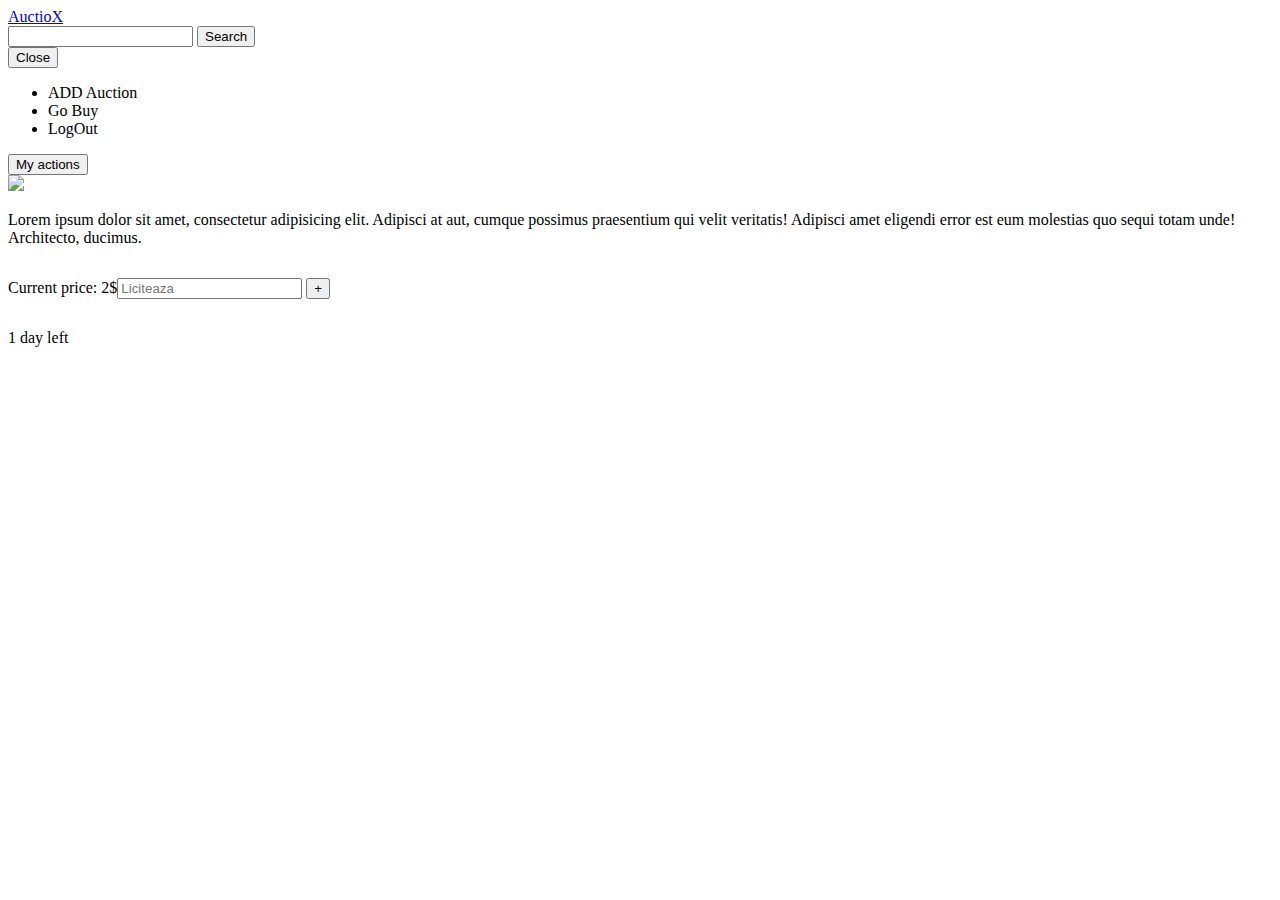
==== action_page.html @ 6fe13689 "Auctions pages" ====
<!DOCTYPE html>
<html lang="en">
<head>
    <meta name="viewport" content="width=device-width, initial-scale=1.0">
    <meta charset="UTF-8">
    <title>Action page</title>

    <!-- Google Fonts -->
    <link href="https://fonts.googleapis.com/css?family=Comfortaa:700" rel="stylesheet">

    <!-- style -->
    <link href="style/common.css" rel="stylesheet">
    <link href="style/action_page.css" rel="stylesheet">

</head>
<body>

<header class="ax-header">
    <div class="ax-header-left">
        <a href="home.html" class="ax-header__title">AuctioX</a>
        <form class="ax-header-form">
            <input type="text" placeholder="" class="ax-header-form-input">
            <button type="submit" class="ax-header-form-search-button">Search</button>
        </form>
        <div class=" container" class="container__content" onclick="myFunction(this)">
            <div class="bar1"></div>
            <div class="bar2"></div>
            <div class="bar3"></div>
            <div class="container__content">
                    <button class="container__button" type="button" id="closeBtn"> Close </button>
                    <ul>
                        <li> ADD Auction </li>
                        <li> Go Buy </li>
                        <li> LogOut </li>
                    </ul>
    </div>

    <script>
            function myFunction(x) {
                x.classList.toggle("change");
            }
    </script>
    </div>
    <button type="button" class="ax-header-action-button">My actions</button>
</header>

<main class="ax-container">
    <div class="ax-card ax-card-large ax-action">
        <header class="ax-card-large__header">
            <img src="#" class="ax-action__img">
            <p class="ax-action__description">Lorem ipsum dolor sit amet, consectetur adipisicing elit. Adipisci at aut,
                cumque possimus praesentium qui velit veritatis! Adipisci amet eligendi error est eum molestias quo
                sequi totam unde! Architecto, ducimus.</p>
        </header>
        <div style="display: flex; align-items: center;">
            <p class="ax-action-current-price">Current price: <span>2$</span></p>
            <form>
                <input type="number" placeholder="Liciteaza">
                <button type="submit"> +</button>
            </form>
        </div>
        <p class="ax-action-time-left"> 1 day left </p>
    </div>
</main>

</body>
</html>
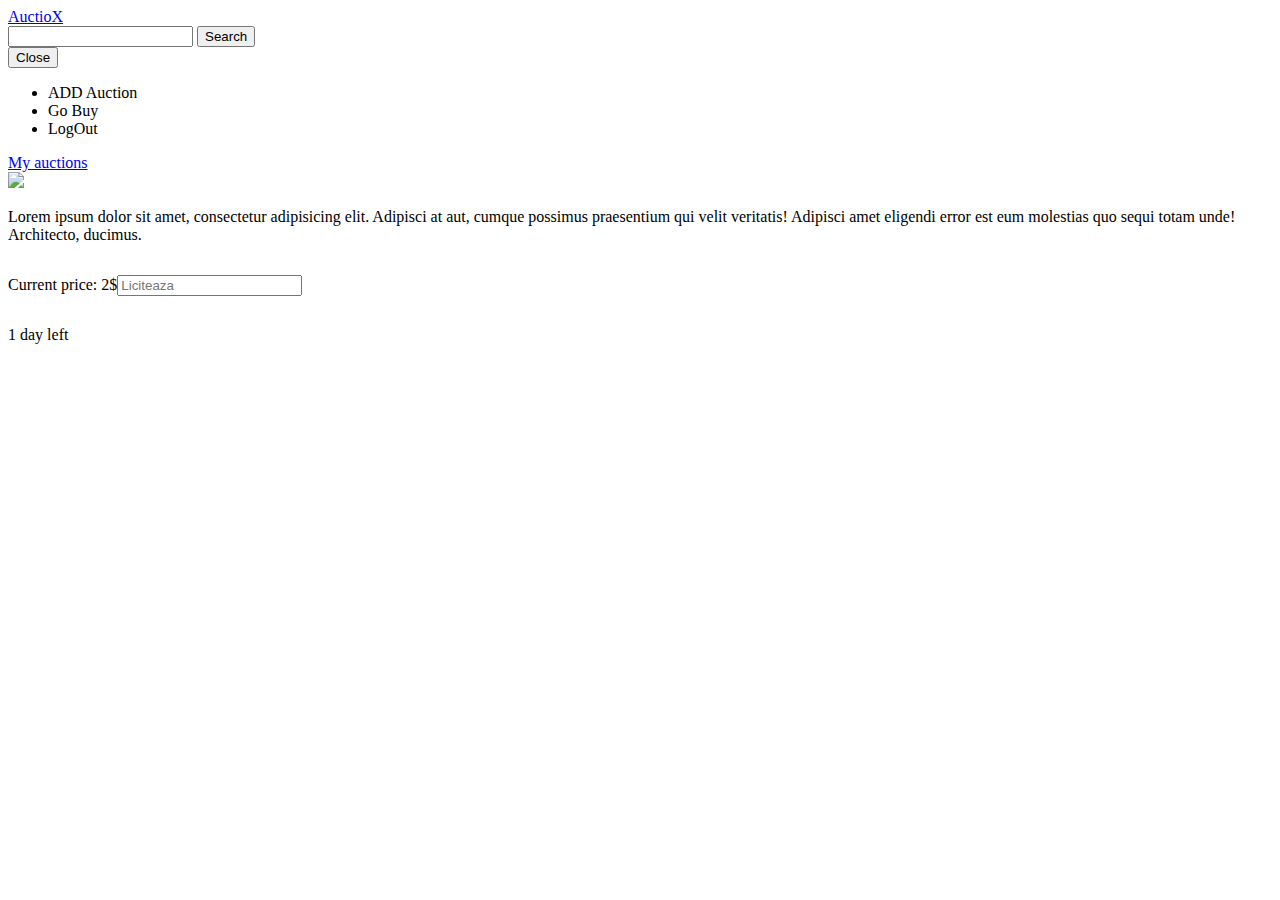
==== commit b76e3084: "Done" ====
--- a/action_page.html
+++ b/action_page.html
@@ -33,7 +33,8 @@
                         <li> Go Buy </li>
                         <li> LogOut </li>
                     </ul>
-    </div>
+            </div>
+        </div>    
 
     <script>
             function myFunction(x) {
@@ -41,7 +42,7 @@
             }
     </script>
     </div>
-    <button type="button" class="ax-header-action-button">My actions</button>
+    <a href='my_action.html' class="ax-header-action-button">My auctions</a>
 </header>
 
 <main class="ax-container">
@@ -55,8 +56,8 @@
         <div style="display: flex; align-items: center;">
             <p class="ax-action-current-price">Current price: <span>2$</span></p>
             <form>
-                <input type="number" placeholder="Liciteaza">
-                <button type="submit"> +</button>
+                <input type="number" placeholder="Liciteaza" class="ceva">
+
             </form>
         </div>
         <p class="ax-action-time-left"> 1 day left </p>
